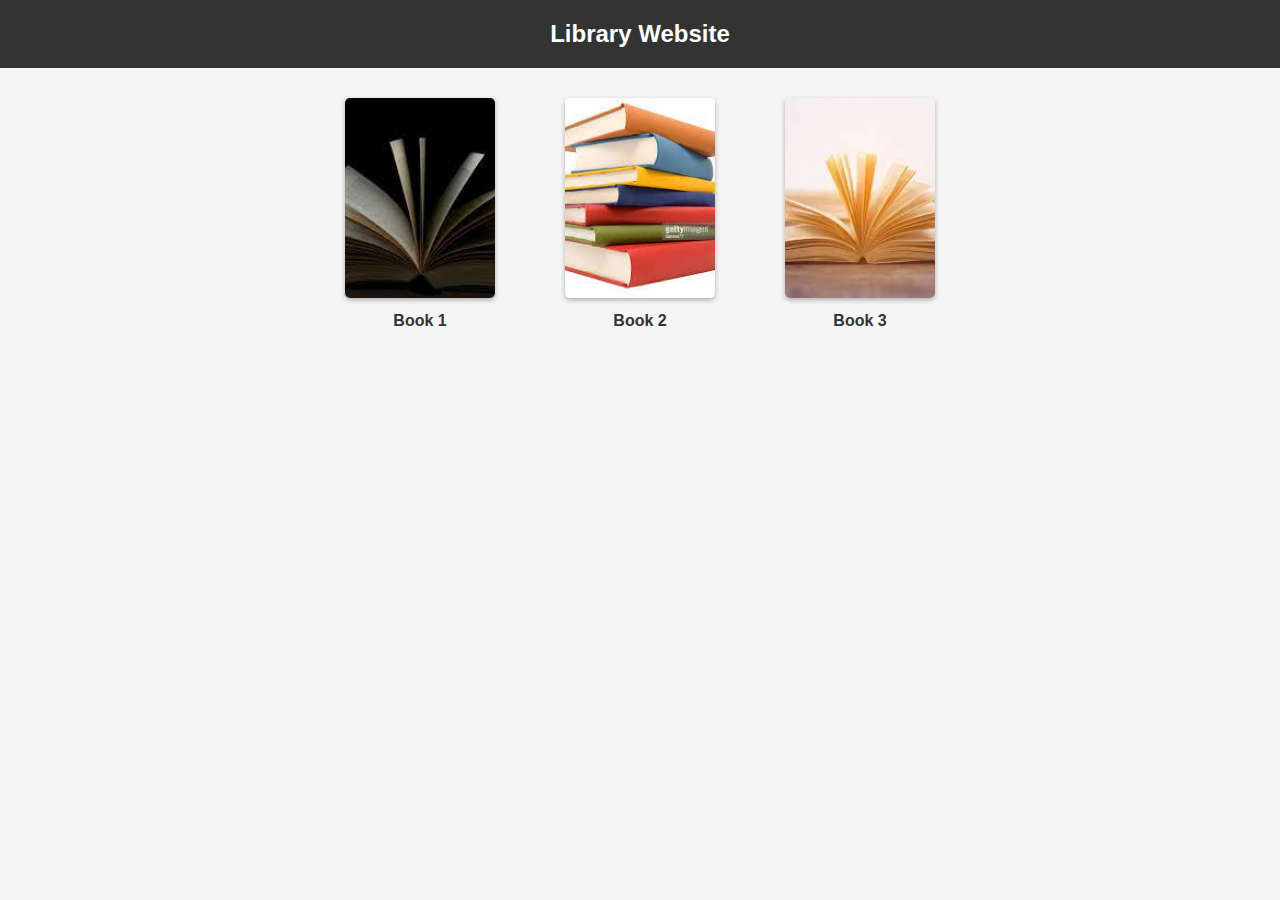
==== index.html @ 48f5b364 "initial commits" ====
<!DOCTYPE html>
<html>
<head>
  <title>Library Website</title>
  <link rel="stylesheet" type="text/css" href="styles.css">
</head>
<body>
  <header>
    <h1>Library Website</h1>
  </header>
  
  <main>
    <section id="book-gallery">
      <div class="book">
        <img src="book1.jpeg" alt="Book 1">
        <h3>Book 1</h3>
      </div>
      <div class="book">
        <img src="book2.jpeg" alt="Book 2">
        <h3>Book 2</h3>
      </div>
      <div class="book">
        <img src="book3.jpeg" alt="Book 3">
        <h3>Book 3</h3>
      </div>
      <!-- Add more book divs here -->
    </section>
  </main>
  
  <script src="script.js"></script>
</body>
</html>
---- styles.css ----
* {
    margin: 0;
    padding: 0;
    box-sizing: border-box;
  }
  
  body {
    font-family: Arial, sans-serif;
    background-color: #f5f5f5;
  }
  
  header {
    background-color: #333;
    color: #fff;
    padding: 20px;
    text-align: center;
  }
  
  h1 {
    font-size: 24px;
  }
  
  main {
    margin: 20px;
  }
  
  #book-gallery {
    display: flex;
    flex-wrap: wrap;
    justify-content: center;
  }
  
  .book {
    width: 200px;
    margin: 10px;
    text-align: center;
  }
  
  .book img {
    width: 150px;
    height: 200px;
    object-fit: cover;
    border-radius: 5px;
    box-shadow: 0 2px 5px rgba(0, 0, 0, 0.3);
  }
  
  .book h3 {
    margin-top: 10px;
    font-size: 16px;
    color: #333;
  }
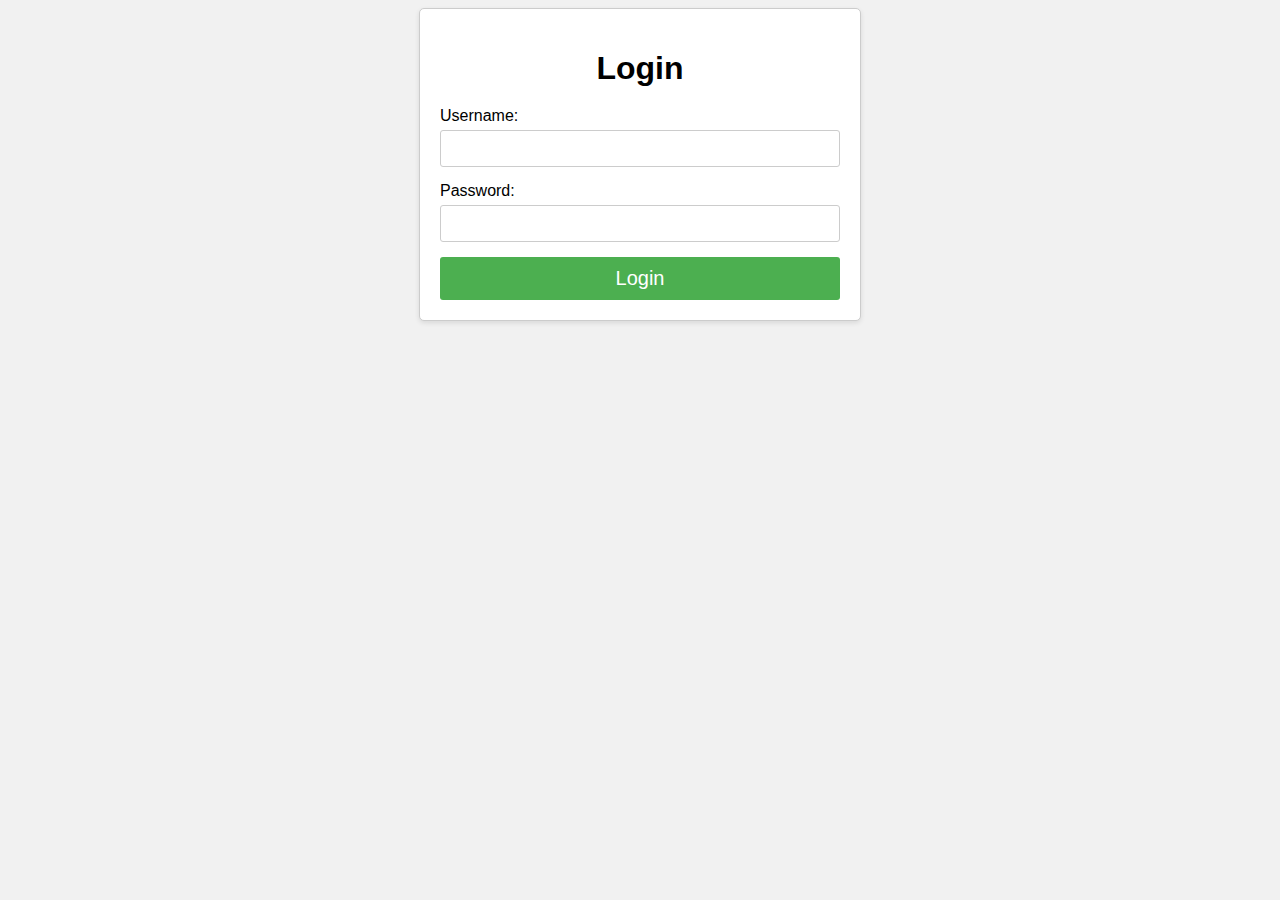
==== commit 2bf00873: "log in file" ====
--- a/index.html
+++ b/index.html
@@ -1,32 +1,21 @@
 <!DOCTYPE html>
 <html>
 <head>
-  <title>Library Website</title>
-  <link rel="stylesheet" type="text/css" href="styles.css">
+  <title>Login Page</title>
+  <link rel="stylesheet" type="text/css" href="./styles.css">
 </head>
 <body>
-  <header>
-    <h1>Library Website</h1>
-  </header>
-  
-  <main>
-    <section id="book-gallery">
-      <div class="book">
-        <img src="book1.jpeg" alt="Book 1">
-        <h3>Book 1</h3>
-      </div>
-      <div class="book">
-        <img src="book2.jpeg" alt="Book 2">
-        <h3>Book 2</h3>
-      </div>
-      <div class="book">
-        <img src="book3.jpeg" alt="Book 3">
-        <h3>Book 3</h3>
-      </div>
-      <!-- Add more book divs here -->
-    </section>
-  </main>
-  
-  <script src="script.js"></script>
+  <div class="login-container">
+    <h1>Login</h1>
+    <form>
+      <label for="username">Username:</label>
+      <input type="text" id="username" name="username" required>
+      <label for="password">Password:</label>
+      <input type="password" id="password" name="password" required>
+      <input type="submit" value="Login">
+    </form>
+  </div>
+  <script src="./script.js"></script>
 </body>
 </html>
+
--- a/styles.css
+++ b/styles.css
@@ -1,52 +1,52 @@
-* {
-    margin: 0;
-    padding: 0;
-    box-sizing: border-box;
-  }
+body {
+  font-family: Arial, sans-serif;
+  background-color: #f1f1f1;
+}
+
+.login-container {
+  max-width: 400px;
+  margin: 0 auto;
+  padding: 20px;
+  background-color: #ffffff;
+  border: 1px solid #ccc;
+  border-radius: 5px;
+  box-shadow: 0 2px 5px rgba(0, 0, 0, 0.1);
+}
+
+h1 {
+  text-align: center;
+  margin-bottom: 20px;
+}
+
+form {
+  display: flex;
+  flex-direction: column;
+}
+
+label {
+  margin-bottom: 5px;
+}
+
+input[type="text"],
+input[type="password"] {
+  padding: 10px;
+  margin-bottom: 15px;
+  border: 1px solid #ccc;
+  border-radius: 3px;
+}
+
+input[type="submit"] {
+  padding: 10px;
+  background-color: #4caf50;
+  color: white;
+  border: none;
+  border-radius: 3px;
+  cursor: pointer;
+  font-size: 20px;
+}
+
+input[type="submit"]:hover {
+  background-color: black;
   
-  body {
-    font-family: Arial, sans-serif;
-    background-color: #f5f5f5;
-  }
-  
-  header {
-    background-color: #333;
-    color: #fff;
-    padding: 20px;
-    text-align: center;
-  }
-  
-  h1 {
-    font-size: 24px;
-  }
-  
-  main {
-    margin: 20px;
-  }
-  
-  #book-gallery {
-    display: flex;
-    flex-wrap: wrap;
-    justify-content: center;
-  }
-  
-  .book {
-    width: 200px;
-    margin: 10px;
-    text-align: center;
-  }
-  
-  .book img {
-    width: 150px;
-    height: 200px;
-    object-fit: cover;
-    border-radius: 5px;
-    box-shadow: 0 2px 5px rgba(0, 0, 0, 0.3);
-  }
-  
-  .book h3 {
-    margin-top: 10px;
-    font-size: 16px;
-    color: #333;
-  }
-  +}
+
